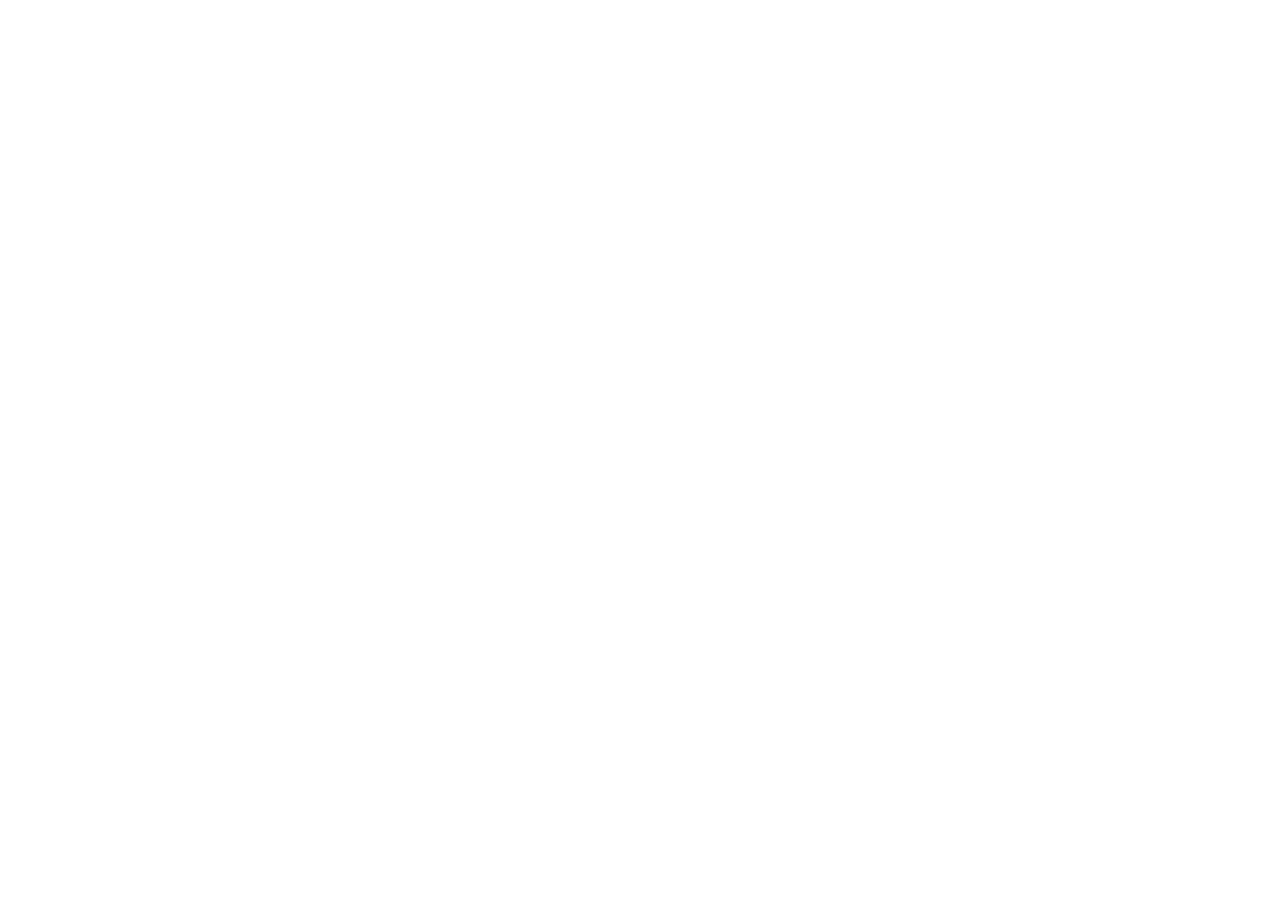
==== src/main/webapp/demo/w4.html @ 41546c6d "add demo webrtc" ====
<!DOCTYPE html>
<html>
<head lang="en">
    <meta charset="UTF-8">
    <title></title>
    <script>
        var signalingChannel = new SignalingChannel();
        var configuration = { "iceServers": [{ "url": "stun:stun.example.org" }] };
        var pc;

        // call start() to initiate
        function start() {
            pc = new RTCPeerConnection(configuration);

            // send any ice candidates to the other peer
            pc.onicecandidate = function (evt) {
                if (evt.candidate)
                    signalingChannel.send(JSON.stringify({ "candidate": evt.candidate }));
            };

            // let the "negotiationneeded" event trigger offer generation
            pc.onnegotiationneeded = function () {
                pc.createOffer().then(function (offer) {
                    return pc.setLocalDescription(offer);
                })
                        .then(function () {
                            // send the offer to the other peer
                            signalingChannel.send(JSON.stringify({ "sdp": pc.localDescription }));
                        })
                        .catch(logError);
            };

            // once remote stream arrives, show it in the remote video element
            pc.onaddstream = function (evt) {
                remoteView.srcObject = evt.stream;
            };

            // get a local stream, show it in a self-view and add it to be sent
            navigator.mediaDevices.getUserMedia({ "audio": true, "video": true }, function (stream) {
                selfView.srcObject = stream;
                pc.addStream(stream);
            }, logError);
        }

        signalingChannel.onmessage = function (evt) {
            if (!pc)
                start();

            var message = JSON.parse(evt.data);
            if (message.sdp) {
                var desc = new RTCSessionDescription(message.sdp);

                // if we get an offer, we need to reply with an answer
                if (desc.type == "offer") {
                    pc.setRemoteDescription(desc).then(function () {
                        return pc.createAnswer();
                    })
                            .then(function (answer) {
                                return pc.setLocalDescription(answer);
                            })
                            .then(function () {
                                signalingChannel.send(JSON.stringify({ "sdp": pc.localDescription }));
                            })
                            .catch(logError);
                } else
                    pc.setRemoteDescription(desc).catch(logError);
            } else
                pc.addIceCandidate(new RTCIceCandidate(message.candidate)).catch(logError);
        };

        function logError(error) {
            log(error.name + ": " + error.message);
        }
    </script>
</head>
<body>

</body>
</html>
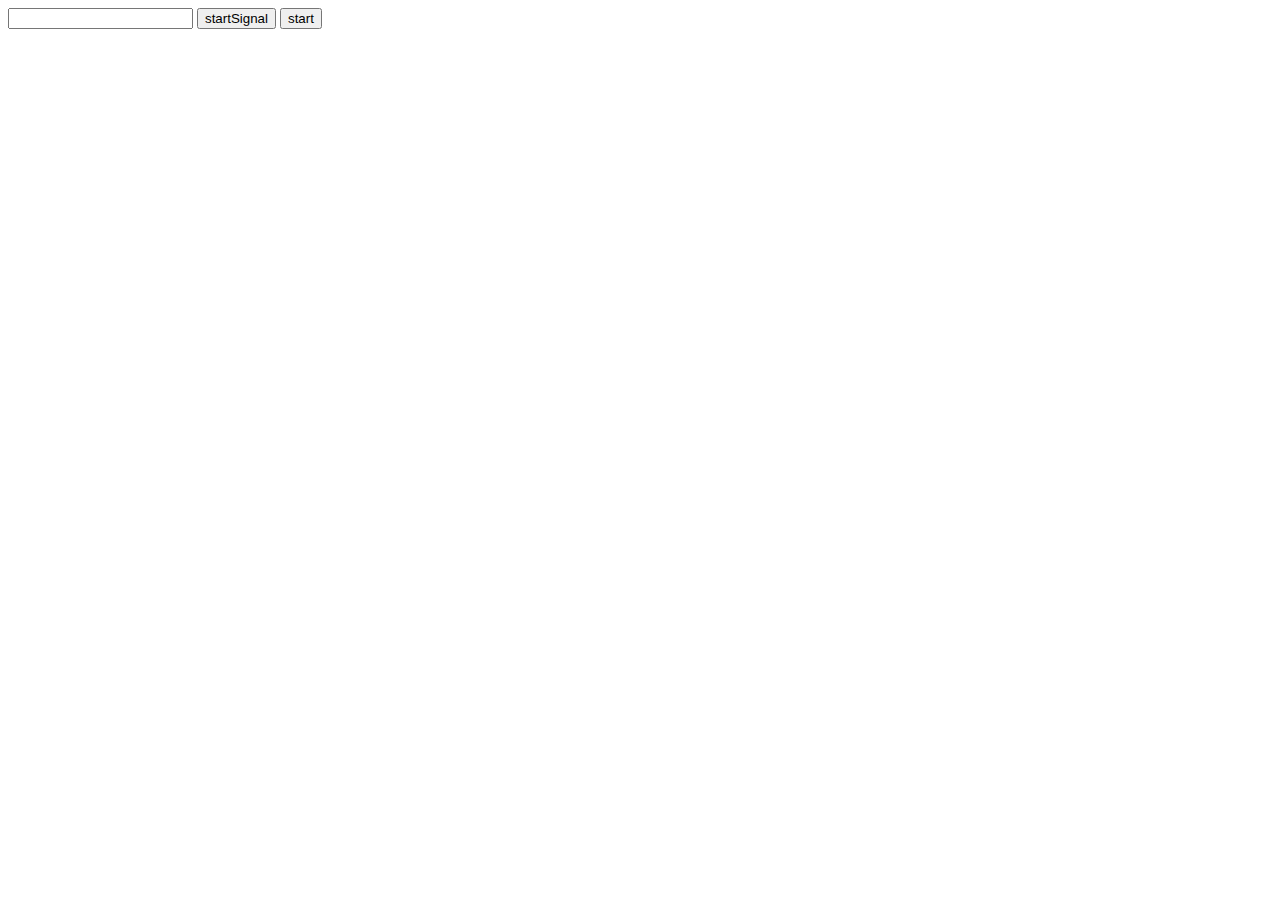
==== commit 52b01405: "temp" ====
--- a/src/main/webapp/demo/w4.html
+++ b/src/main/webapp/demo/w4.html
@@ -1,79 +1,159 @@
 <!DOCTYPE html>
 <html>
-<head lang="en">
+<head>
     <meta charset="UTF-8">
     <title></title>
+
+    <script type="text/javascript" language="javascript" src="/common/adapter.js"></script>
     <script>
-        var signalingChannel = new SignalingChannel();
-        var configuration = { "iceServers": [{ "url": "stun:stun.example.org" }] };
+        var signalingChannel;
         var pc;
+        var selfView;
+        var remoteView;
+        var localSdpDiv;
+        var remoteSdpDiv;
+        var iceDiv;
+        var isCaller = true;
+
+        function load()
+        {
+            selfView = document.getElementById("local");
+            remoteView = document.getElementById("remote");
+            localSdpDiv = document.getElementById("localSdp");
+            remoteSdpDiv = document.getElementById("remoteSdp");
+            iceDiv = document.getElementById("ice");
+
+            var btn = document.getElementById('run');
+            btn.onclick = start;
+            var btnSignal = document.getElementById('start');
+            btnSignal.onclick = startSignal;
+        }
+
+        function startSignal()
+        {
+            var nickName = document.getElementById("nick");
+            signalingChannel = new WebSocket("ws://192.168.1.101:8080/ws/chat/"+nickName.value);
+            signalingChannel.onopen = function(){
+                console.log("WebSocketOpen!");
+            };
+
+            signalingChannel.onclose = function(evt){
+                console.log("WebSocketClosed!");
+            };
+
+            signalingChannel.onerror = function(evt){
+                console.log("WebSocketError!");
+            };
+            signalingChannel.onmessage = incoming;
+        }
 
         // call start() to initiate
         function start() {
+            var configuration = { "iceServers": [{ "url": "stun:192.168.1.102" }] };
             pc = new RTCPeerConnection(configuration);
 
             // send any ice candidates to the other peer
             pc.onicecandidate = function (evt) {
-                if (evt.candidate)
-                    signalingChannel.send(JSON.stringify({ "candidate": evt.candidate }));
+                if (evt.candidate) {
+                    iceDiv.innerText = iceDiv.innerText + JSON.stringify({ "candidate": evt.candidate });
+//                    signalingChannel.send(JSON.stringify({ "candidate": evt.candidate }));
+                    pc.addIceCandidate(evt.candidate).catch(logError);
+                }
             };
 
             // let the "negotiationneeded" event trigger offer generation
             pc.onnegotiationneeded = function () {
+                if (!isCaller)
+                {
+                    return;
+                }
                 pc.createOffer().then(function (offer) {
                     return pc.setLocalDescription(offer);
-                })
-                        .then(function () {
-                            // send the offer to the other peer
-                            signalingChannel.send(JSON.stringify({ "sdp": pc.localDescription }));
-                        })
-                        .catch(logError);
+                }).then(function () {
+                    var wsLocalSdp = JSON.stringify({ "sdp": pc.localDescription });
+                    localSdpDiv.innerHTML = localSdpDiv.innerHTML + "<br/>" + wsLocalSdp;
+                    signalingChannel.send(wsLocalSdp);
+                }).catch(logError);
             };
 
             // once remote stream arrives, show it in the remote video element
             pc.onaddstream = function (evt) {
-                remoteView.srcObject = evt.stream;
+                if (window.URL) {
+                    remoteView.src = window.URL.createObjectURL(evt.stream);
+                } else {
+                    remoteView.src = evt.stream;
+                }
+
+                remoteView.autoplay = true;
             };
-
             // get a local stream, show it in a self-view and add it to be sent
-            navigator.mediaDevices.getUserMedia({ "audio": true, "video": true }, function (stream) {
-                selfView.srcObject = stream;
-                pc.addStream(stream);
-            }, logError);
+            navigator.getUserMedia({
+                'video': true,
+                'audio': true
+            }, mediaSuccess, logError);
         }
 
-        signalingChannel.onmessage = function (evt) {
-            if (!pc)
+        function mediaSuccess(stream)
+        {
+//            selfView.srcObject = stream;
+            if (window.URL) {
+                selfView.src = window.URL.createObjectURL(stream);
+            } else {
+                selfView.src = stream;
+            }
+
+            selfView.autoplay = true;
+            pc.addStream(stream);
+        }
+
+        function incoming(evt) {
+            if (!pc) {
+                isCaller = false;
                 start();
+            }
 
             var message = JSON.parse(evt.data);
             if (message.sdp) {
+                remoteSdpDiv.innerHTML = remoteSdpDiv.innerHTML + "<br/>" + evt.data;
                 var desc = new RTCSessionDescription(message.sdp);
 
                 // if we get an offer, we need to reply with an answer
                 if (desc.type == "offer") {
                     pc.setRemoteDescription(desc).then(function () {
-                        return pc.createAnswer();
-                    })
+                                return pc.createAnswer();
+                            })
                             .then(function (answer) {
                                 return pc.setLocalDescription(answer);
                             })
                             .then(function () {
-                                signalingChannel.send(JSON.stringify({ "sdp": pc.localDescription }));
+                                var wsLocalSdp = JSON.stringify({ "sdp": pc.localDescription });
+                                localSdpDiv.innerHTML = localSdpDiv.innerHTML + "<br/>" + wsLocalSdp;
+                                signalingChannel.send(wsLocalSdp);
                             })
                             .catch(logError);
-                } else
+                } else {
                     pc.setRemoteDescription(desc).catch(logError);
-            } else
-                pc.addIceCandidate(new RTCIceCandidate(message.candidate)).catch(logError);
+                }
+            } else {
+//                alert(evt.data);
+//                pc.addIceCandidate(new RTCIceCandidate(message.candidate)).catch(logError);
+            }
         };
 
         function logError(error) {
+            alert(error);
             log(error.name + ": " + error.message);
         }
     </script>
 </head>
-<body>
-
+<body onload="load()">
+    <input type="text" id="nick">
+    <button id="start">startSignal</button>
+    <button id="run">start</button><br/>
+    <video id="remote"></video><br/>
+    <video id="local"></video><br/>
+    <div id="localSdp"></div><br/>
+    <div id="remoteSdp"></div><br/>
+    <div id="ice"></div>
 </body>
 </html>